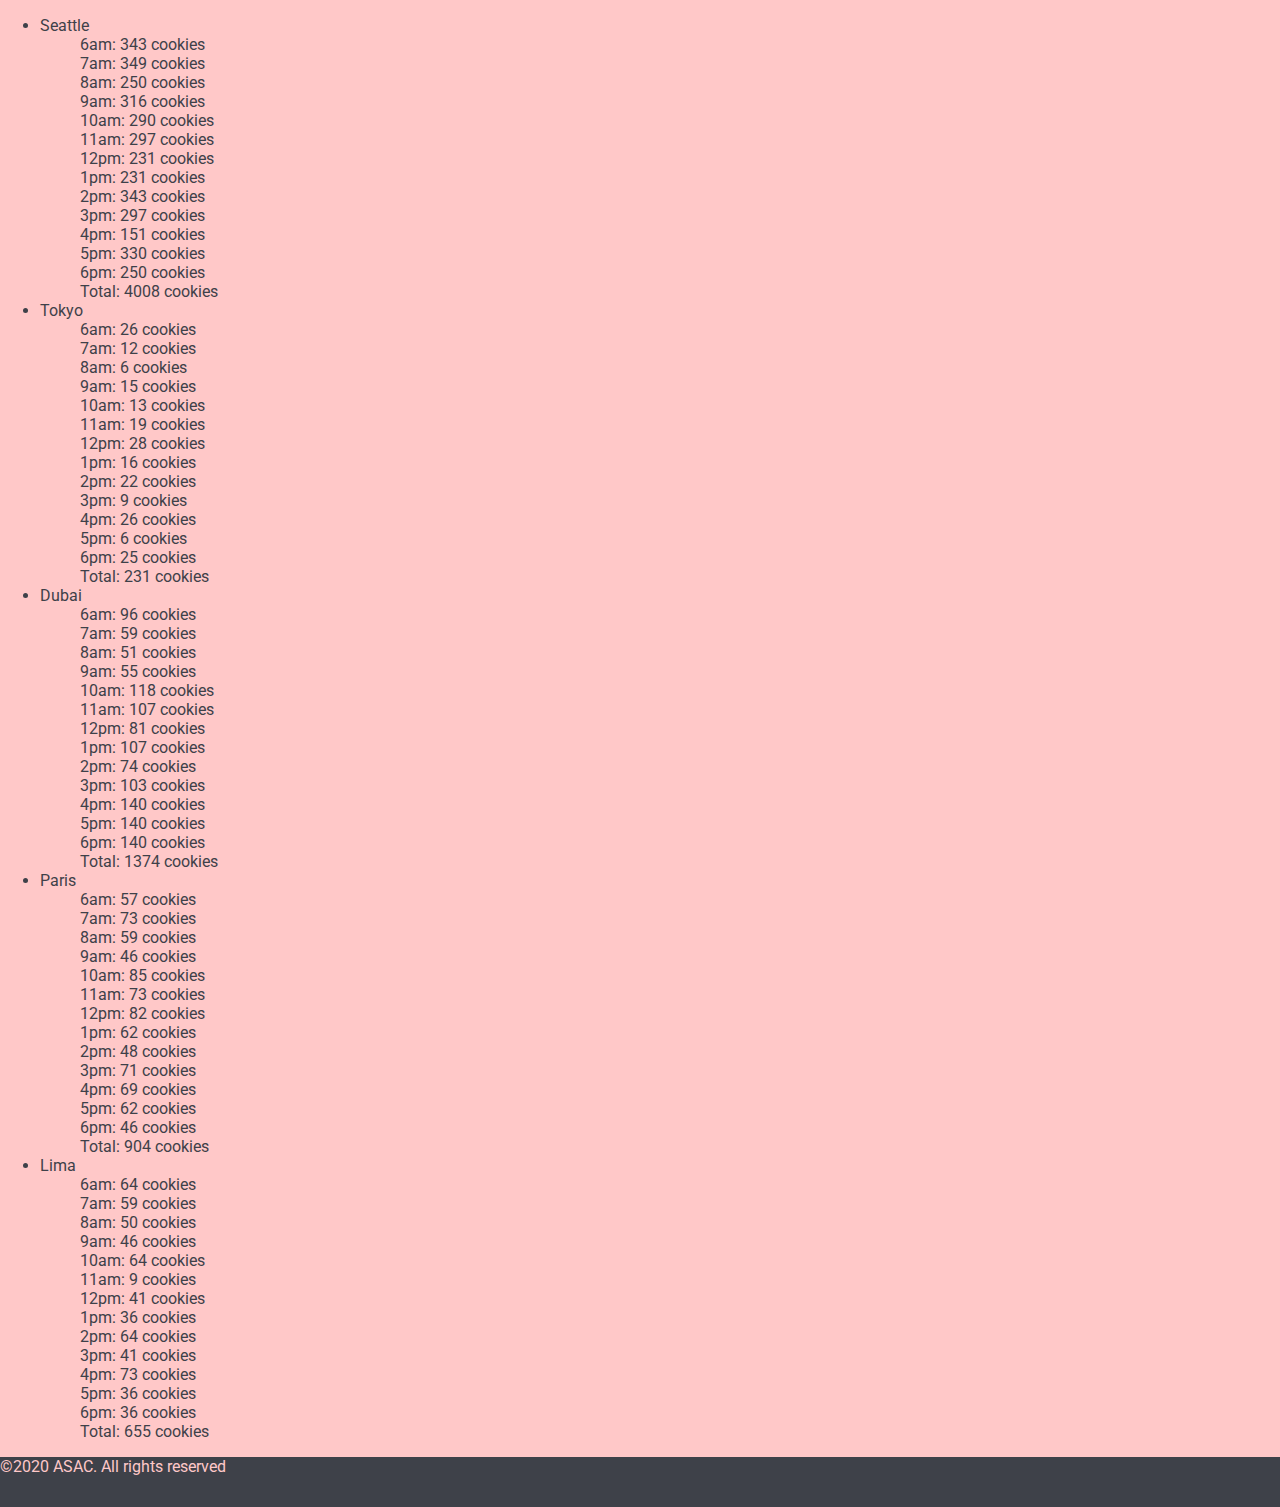
==== sales.html @ a2ad8931 "finish lab06" ====
<!DOCTYPE html>
<head>
    <title>Salmon Cookies - Sales Page</title>
    <link rel="stylesheet" href="css/style.css">
    <link rel="stylesheet" href="css/reset.css">

</head>
<body>
    <header>

    </header>
    <main>
        <div>
                     <ul id="salesList">
                         
                     </ul>
        </div>


    </main>
    <footer>

        <div>
            <p>
                ©2020 ASAC. All rights reserved
    
            </p>
        </div>
    </footer>
    <script src="js/app.js"></script>

</body>
</html>
---- css/style.css ----
@import url('https://fonts.googleapis.com/css2?family=Alfa+Slab+One&family=Roboto+Slab:wght@400;900&family=Roboto:wght@400;700&display=swap');
/* font-family: 'Alfa Slab One', cursive;

font-family: 'Roboto', sans-serif;

font-family: 'Roboto Slab', serif; */

/* https://colorhunt.co/palette/12081 */

body{
    background-color: #ffc8c8;
    color: #3e4149;
    font-family: 'Roboto', sans-serif;

}

/* header */

h1{
    font-family: 'Alfa Slab One', cursive;

}
header p{
    font-family: 'Roboto Slab', serif;
    color: black;
}
header{
    background-color: #ff9999;
    
}
header a{
    display: inline-block;
    background-color: #3e4149;
    text-decoration: none;
    color:#ff9999 ;
    padding: 5px;
}


/* main */



/* footer */
footer div{
    background-color: #3e4149;
    color: #ffc8c8;
    margin-bottom: 0;
    height: 50px;
}
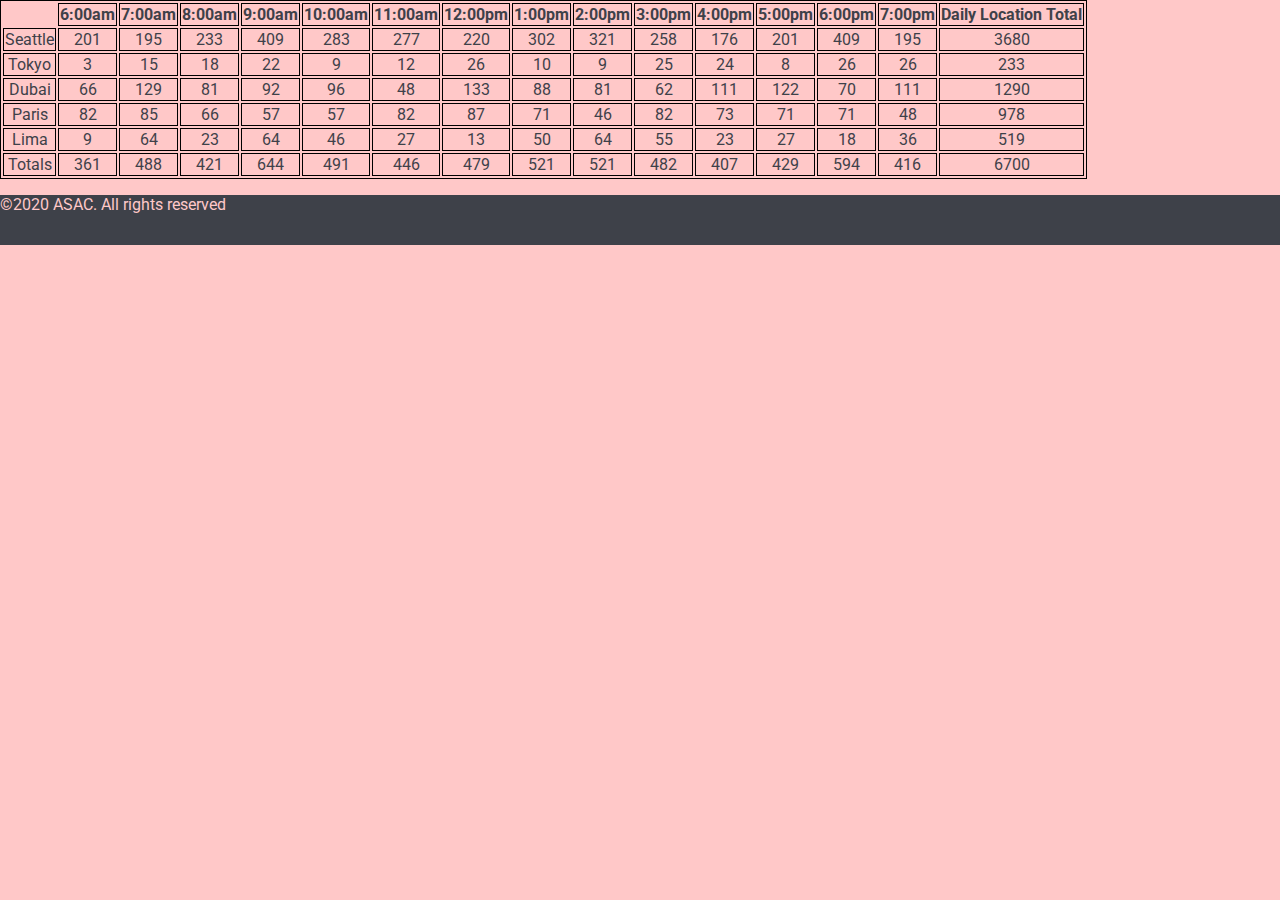
==== commit 1b56dd05: "finish lab07" ====
--- a/sales.html
+++ b/sales.html
@@ -3,7 +3,6 @@
     <title>Salmon Cookies - Sales Page</title>
     <link rel="stylesheet" href="css/style.css">
     <link rel="stylesheet" href="css/reset.css">
-
 </head>
 <body>
     <header>
@@ -11,9 +10,9 @@
     </header>
     <main>
         <div>
-                     <ul id="salesList">
+                     <table id="salesTable">
                          
-                     </ul>
+                     </table>
         </div>
 
 
--- a/css/style.css
+++ b/css/style.css
@@ -39,6 +39,15 @@
 
 /* main */
 
+ table, th, td, tr {
+    border: 1px solid black;
+  } 
+  td{
+      text-align: center;
+  }
+  #headerEmptyCell{
+      border: none;
+  }
 
 
 /* footer */
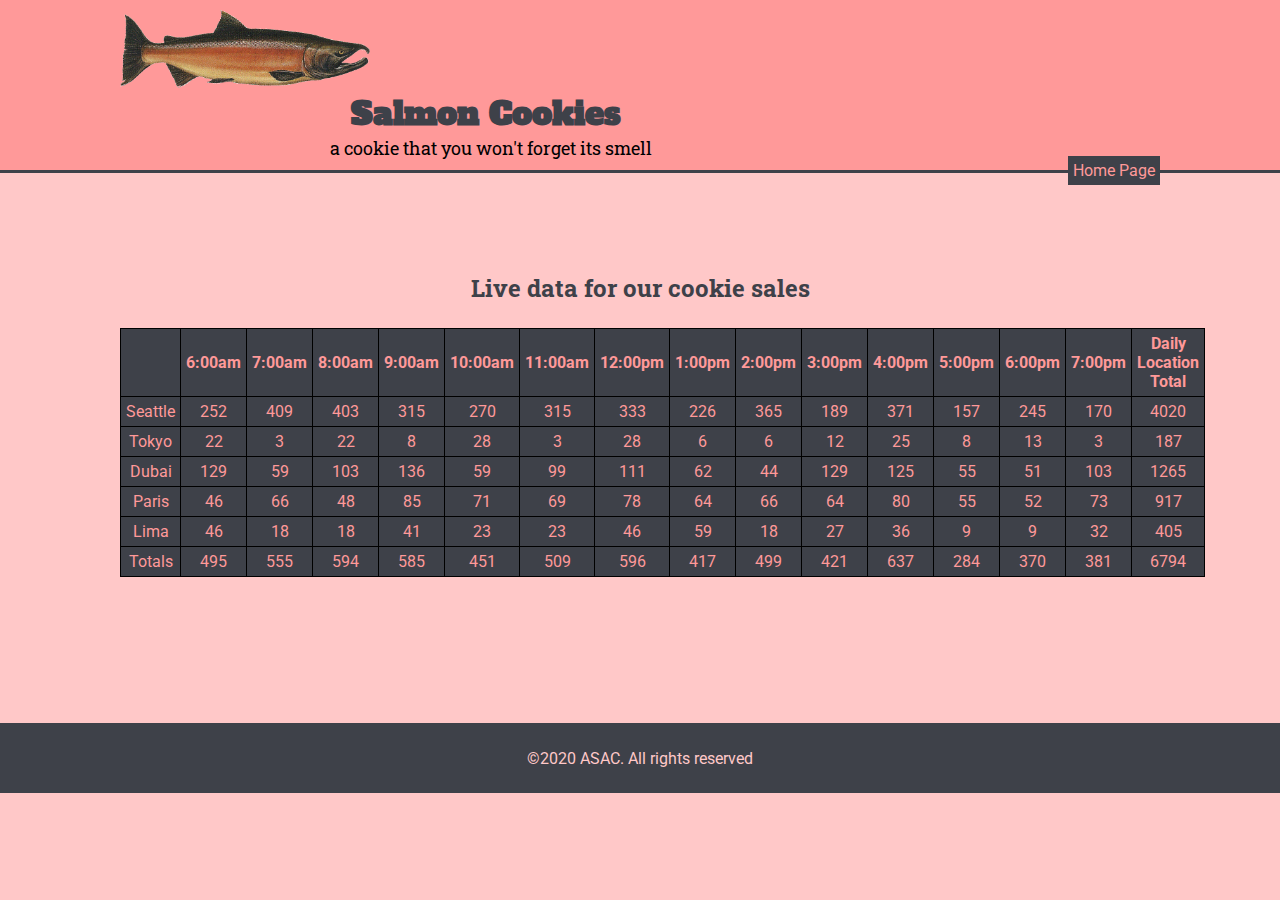
==== commit 77f634a5: "finish lab08b" ====
--- a/sales.html
+++ b/sales.html
@@ -5,16 +5,34 @@
     <link rel="stylesheet" href="css/reset.css">
 </head>
 <body>
-    <header>
-
-    </header>
+        <header>
+            <section>
+    
+                <nav>
+                    <div>
+                        <img src="img/salmon.png" alt="picture for a salmon fish">
+                    </div>
+                    <div id="title-div">
+                        <h1>Salmon Cookies</h1>
+                        <p>a cookie that you won't forget its smell</p>
+                    </div>
+                    <div id="button-div">
+                        <a href="index.html">Home Page</a>
+                    </div>
+                </nav>
+            </section>
+            </header>
+    
+    
     <main>
-        <div>
-                     <table id="salesTable">
-                         
-                     </table>
-        </div>
-
+        <section id="sales-section">
+            <div id="salesTable-div">
+                <h3>Live data for our cookie sales</h3>
+                         <table id="salesTable">
+                             
+                         </table>
+            </div>
+        </section>
 
     </main>
     <footer>
--- a/css/style.css
+++ b/css/style.css
@@ -7,53 +7,183 @@
 
 /* https://colorhunt.co/palette/12081 */
 
-body{
+body {
     background-color: #ffc8c8;
     color: #3e4149;
     font-family: 'Roboto', sans-serif;
-
 }
 
-/* header */
+/* ------------Header------------- */
 
-h1{
+header h1 {
     font-family: 'Alfa Slab One', cursive;
+    margin: 0;
+    font-size: xx-large;
+}
 
-}
-header p{
+header p {
     font-family: 'Roboto Slab', serif;
     color: black;
+    margin-top: 0;
+    margin-left: 10px;
+    display: inline-block;
+    margin-bottom: 0;
+    font-size: large;
 }
-header{
+
+header {
     background-color: #ff9999;
-    
+    position: sticky;
+    top: 0;
+    border-bottom: 3px solid #3e4149;
 }
-header a{
+
+header a {
     display: inline-block;
     background-color: #3e4149;
     text-decoration: none;
-    color:#ff9999 ;
+    color: #ff9999;
     padding: 5px;
+    float: right;
+    position: relative;
+    top: 64px;
 }
 
+header nav {
+    margin: 0;
+    padding: 10px 120px;
+}
 
-/* main */
+header img {
+    width: 250px;
+    /* margin-top: ; */
+}
 
- table, th, td, tr {
+header div {
+    display: inline-block;
+}
+
+#button-div {
+    float: right;
+}
+
+#title-div {
+    margin-left: 200px;
+    margin-right: 300px;
+    text-align: center;
+}
+
+/* ------------Main------------- */
+
+/* sales */
+
+table, th, td, tr {
     border: 1px solid black;
-  } 
-  td{
-      text-align: center;
-  }
-  #headerEmptyCell{
-      border: none;
-  }
+    padding: 5px;
+    background-color:#3e4149 ;
+    color: #ff9999;
+}
+table{
+    border-collapse: collapse;
+    margin: auto;
+}
 
+td {
+    text-align: center;
+}
 
-/* footer */
-footer div{
+#headerEmptyCell {
+    border: none;
+}
+#sales-section{
+    padding: 75px 120px;
+    text-align: center;
+    height: 400px;
+
+}
+#sales-section h3 {
+    font-family: 'Roboto Slab', serif;
+    font-size: x-large;
+}
+
+/* home */
+
+#intro-section {
+    height: 500px;
+    text-align: center;
+    padding: 75px 120px;
+}
+#samples img {
+    width: 33%;
+    height: 300px;
+    border-radius: 30%;
+    border: 3px #3e4149 solid;
+}
+
+#bio p {
+    width: 80%;
+    font-size: large;
+    line-height: 25px;
+    text-align: justify;
+    display: inline-block;
+    /* background-color: white; */
+    padding: 10px;
+    border: 10px groove #3e4149;
+}
+
+#location-section {
+    height: 340px;
+    background-color: #444f5a;
+    margin: 0;
+    padding: 75px 120px;
+    color: #ff9999;
+    font-size: x-large;
+    text-align: center;
+}
+
+#location-section div {
+    display: inline-block;
+}
+
+#locations-div {
+    font-family: 'Roboto Slab', serif;
+    margin-right: 200px;
+    text-align: left;
+}
+
+#imgMap-div img {
+    width: 300px;
+    margin-bottom: 20px;
+}
+
+#contactInfo-section {
+    font-size: x-large;
+    padding: 75px 120px;
+    text-align: center;
+}
+
+#contactInfo-section img {
+    width: 100px;
+}
+
+#contactInfo-section ul {
+    list-style: none;
+}
+
+#contactInfo-section li {
+    font-family: 'Roboto Slab', serif;
+    display: inline-block;
+    margin-right: 80px;
+    margin-top: 50px;
+}
+
+/* ------------Footer------------- */
+
+footer div {
     background-color: #3e4149;
     color: #ffc8c8;
     margin-bottom: 0;
     height: 50px;
-}
+    text-align: center;
+    padding: 10px;
+}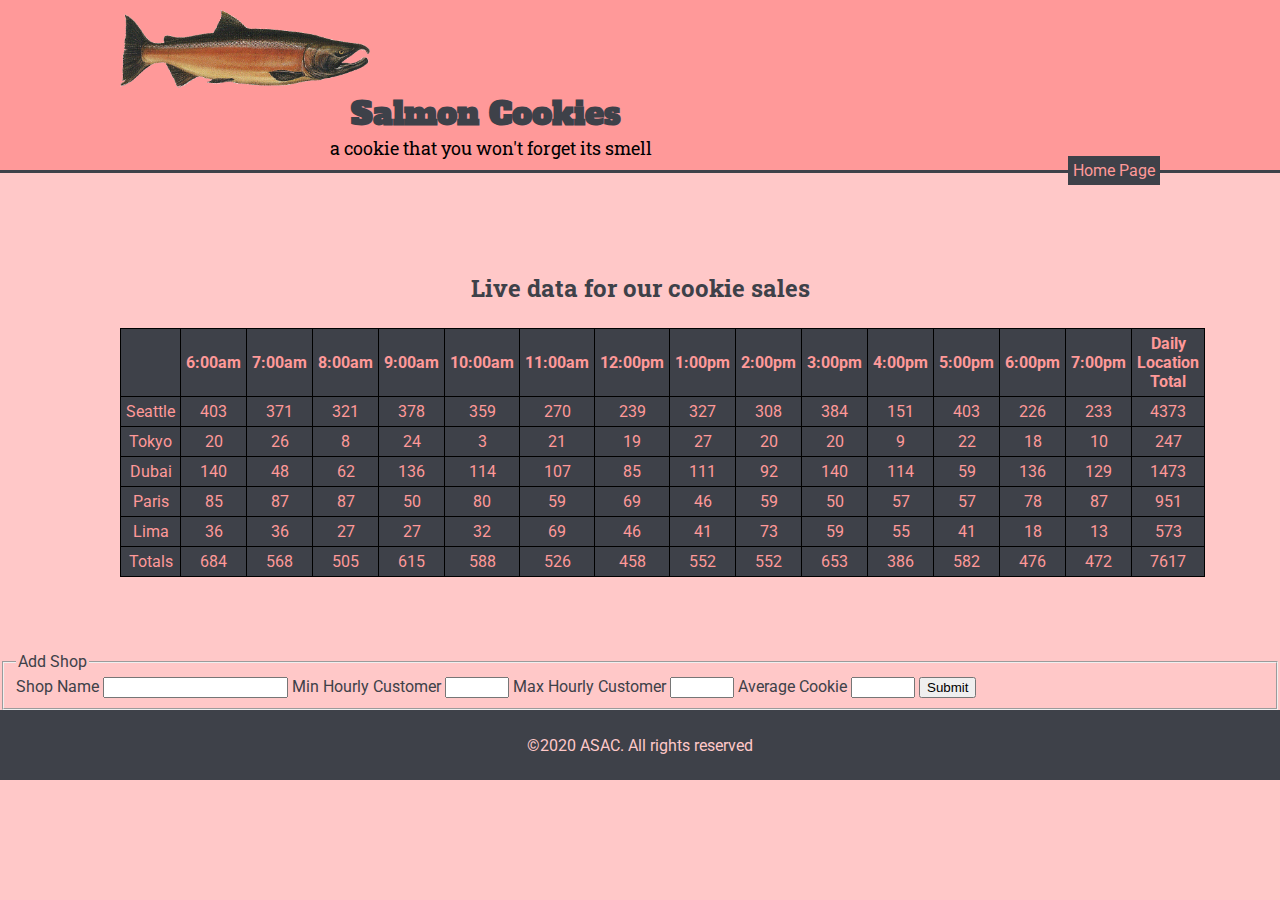
==== commit f26e4ea0: "finish lab09" ====
--- a/sales.html
+++ b/sales.html
@@ -1,37 +1,56 @@
 <!DOCTYPE html>
+
 <head>
     <title>Salmon Cookies - Sales Page</title>
     <link rel="stylesheet" href="css/style.css">
     <link rel="stylesheet" href="css/reset.css">
 </head>
+
 <body>
-        <header>
-            <section>
-    
-                <nav>
-                    <div>
-                        <img src="img/salmon.png" alt="picture for a salmon fish">
-                    </div>
-                    <div id="title-div">
-                        <h1>Salmon Cookies</h1>
-                        <p>a cookie that you won't forget its smell</p>
-                    </div>
-                    <div id="button-div">
-                        <a href="index.html">Home Page</a>
-                    </div>
-                </nav>
-            </section>
-            </header>
-    
-    
+    <header>
+        <section>
+
+            <nav>
+                <div>
+                    <img src="img/salmon.png" alt="picture for a salmon fish">
+                </div>
+                <div id="title-div">
+                    <h1>Salmon Cookies</h1>
+                    <p>a cookie that you won't forget its smell</p>
+                </div>
+                <div id="button-div">
+                    <a href="index.html">Home Page</a>
+                </div>
+            </nav>
+        </section>
+    </header>
+
+
     <main>
         <section id="sales-section">
             <div id="salesTable-div">
                 <h3>Live data for our cookie sales</h3>
-                         <table id="salesTable">
-                             
-                         </table>
+                <table id="salesTable">
+
+                </table>
             </div>
+        </section>
+        <section id="form-section">
+            <form id="addShopForm">
+                <fieldset>
+                    <legend>Add Shop</legend>
+                    <label for="shopName">Shop Name</label>
+                    <input type="text" id="shopName" required   maxlength="15">
+                    <label for="minHourlyCust">Min Hourly Customer</label>
+                    <input type="number" id="minHourlyCust" required   min="1" max="100">
+                    <label for="maxHourlyCust">Max Hourly Customer</label>
+                    <input type="number" id="maxHourlyCust" required min="1" max="100">
+                    <label for="avgCookie">Average Cookie</label>
+                    <input type="number" id="avgCookie" required   min="1" max="100">
+                    <input type="submit" value="Submit">
+                </fieldset>
+            </form>
+
         </section>
 
     </main>
@@ -40,11 +59,12 @@
         <div>
             <p>
                 ©2020 ASAC. All rights reserved
-    
+
             </p>
         </div>
     </footer>
     <script src="js/app.js"></script>
 
 </body>
+
 </html>--- a/css/style.css
+++ b/css/style.css
@@ -98,7 +98,7 @@
 #sales-section{
     padding: 75px 120px;
     text-align: center;
-    height: 400px;
+    /* height: 400px; */
 
 }
 #sales-section h3 {
